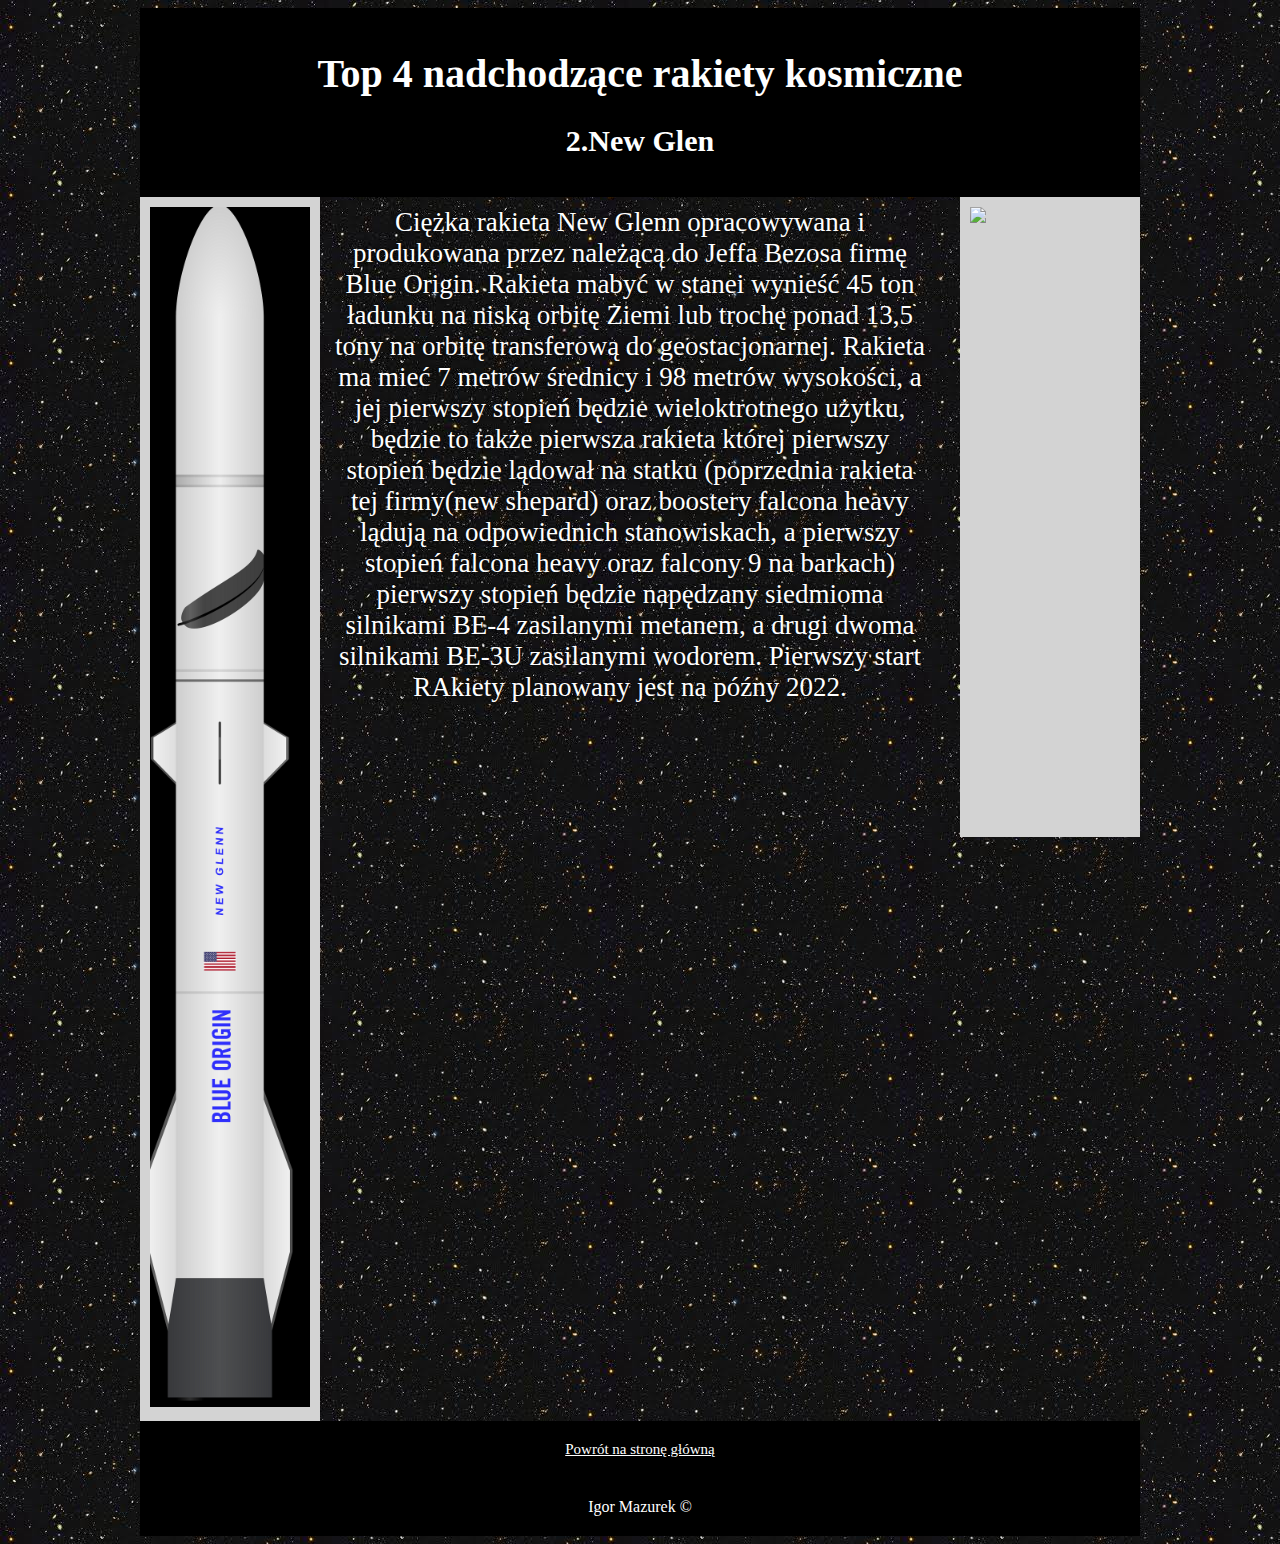
==== New_Glen.html @ 572b6e26 "Add files via upload" ====
<!DOCTYPE HTML>
<html lang="pl">
<head>
    <meta charset="utf-8" />
    <title>najciekawsze nadchodzące rakiety</title>
    <meta name="description" content="najciekawsze nadchodzące rakiety" />
    <meta name="keywords" content="top 4, rakieta, neutron, SLS, Starship, Glen, rakiety, najlepsze, ciekawe, kosmos, mars, księżyc, NASA, SpaceX" />
    <meta http-equiv="X-UA-Compatible" content="IE=edge,chrome=1" />
    <link rel="stylesheet" href="rakietki.css" type="text/css">
    <style>
	
    </style>
 
</head>
 
<body background="space.jfif">
 
    <div id="container">

        <div id="logo">
		<h1>Top 4 nadchodzące rakiety kosmiczne</h1><h2>2.New Glen</h2>
        </div>

        <div id="nav">
		<img width="160px" src="newglen.png">
        </div>

        <div id="content">
		Ciężka rakieta New Glenn opracowywana i produkowana przez należącą do Jeffa Bezosa firmę Blue Origin. Rakieta mabyć w stanei wynieść 45 ton ładunku na niską orbitę Ziemi lub trochę ponad 13,5 tony na orbitę transferową do geostacjonarnej. Rakieta ma mieć  7 metrów średnicy i 98 metrów wysokości, a jej pierwszy stopień będzie wieloktrotnego użytku, będzie to także pierwsza rakieta której pierwszy stopień będzie lądował na statku (poprzednia rakieta tej firmy(new shepard) oraz boostery falcona heavy lądują na odpowiednich stanowiskach, a pierwszy stopień falcona heavy oraz falcony 9 na barkach) pierwszy stopień będzie napędzany siedmioma silnikami BE-4 zasilanymi metanem, a drugi dwoma silnikami BE-3U zasilanymi wodorem. Pierwszy start RAkiety planowany jest na późny 2022.
		
        </div>

        <div id="ad">
		<img src="reklama.jpg">
        </div>
		<div id="back">
		<a href="rakietki.html"> Powrót na stronę główną</a>
		</div>
        <div id="footer">
		 Igor Mazurek &#169
        </div>

    </div>
 
</body>
</html>
---- rakietki.css ----
#container
{
	Width: 1000px;
	margin-left: auto;
	margin-right: auto;
}
#logo
{
	font-family: Pricedown;
	font-size: 20px;
	background-color: black;
	color: white;
	text-align: center;
	padding: 15px;
}
#nav{
	float: left;
    background-color: lightgray;
    padding: 10px;
    width: 160px;
    min-height: 620px;
}
#content
{
	font-family: comfortaa thin;
	color: white;
	text-shadow: 0px 0px 5px black;
	float: left;
    width: 600px;
    min-height: 620px;
    padding: 10px;
    font-size: 27px;
    text-align: center;
}
#ad
{
	float: right;
    width: 160px;
    background-color: lightgray;
    padding: 10px;
    min-height: 620px;	
}
#footer
{
	font-family: new brilliant;
	clear: both;
    background-color: black;
    color: white;
    text-align: center;
    padding: 20px;
}
#back{
	
	font-family: new brilliant;
	color: red;
	font-size: 15px;
	clear: both;
    background-color: black;
    color: white;
    text-align: center;
    padding: 20px;
}
a{
	color: white;
}
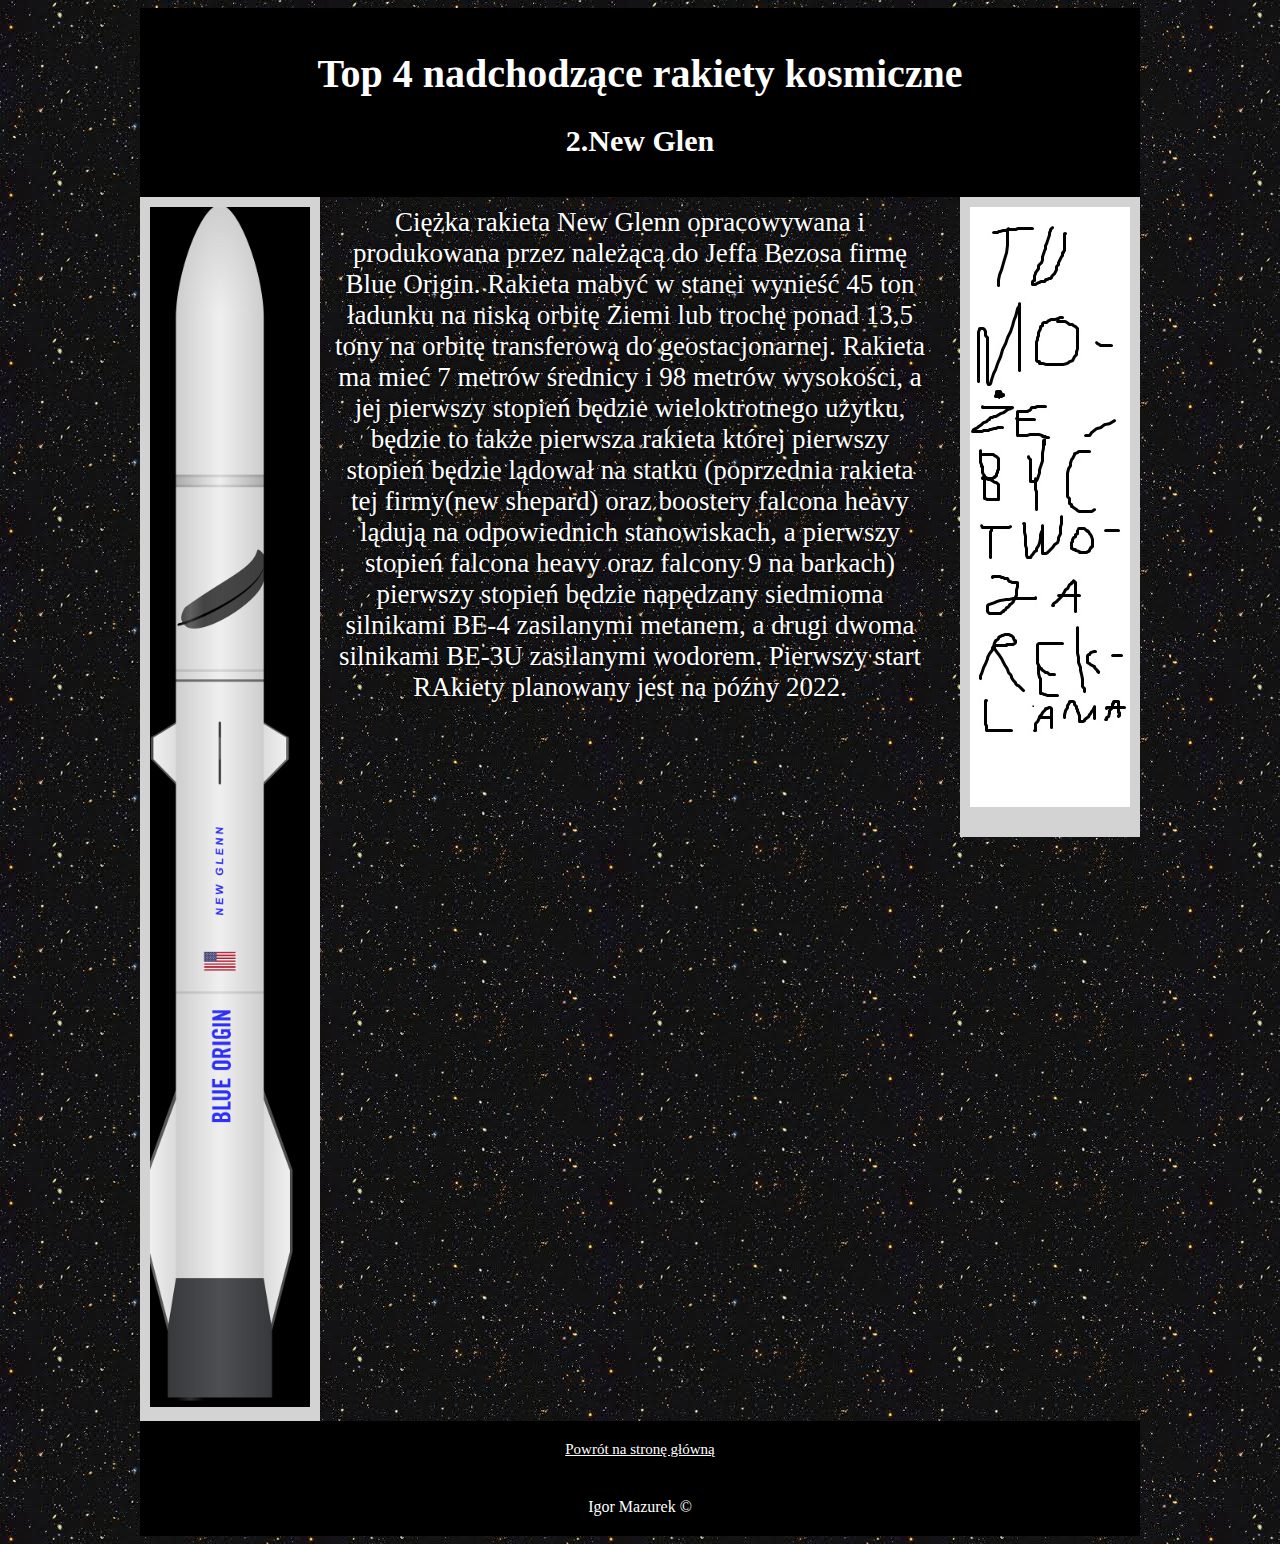
==== commit 27547c6f: "Update New_Glen.html" ====
--- a/New_Glen.html
+++ b/New_Glen.html
@@ -34,7 +34,7 @@
 		<img src="reklama.jpg">
         </div>
 		<div id="back">
-		<a href="rakietki.html"> Powrót na stronę główną</a>
+		<a href="index.html"> Powrót na stronę główną</a>
 		</div>
         <div id="footer">
 		 Igor Mazurek &#169
@@ -43,4 +43,4 @@
     </div>
  
 </body>
-</html>+</html>
